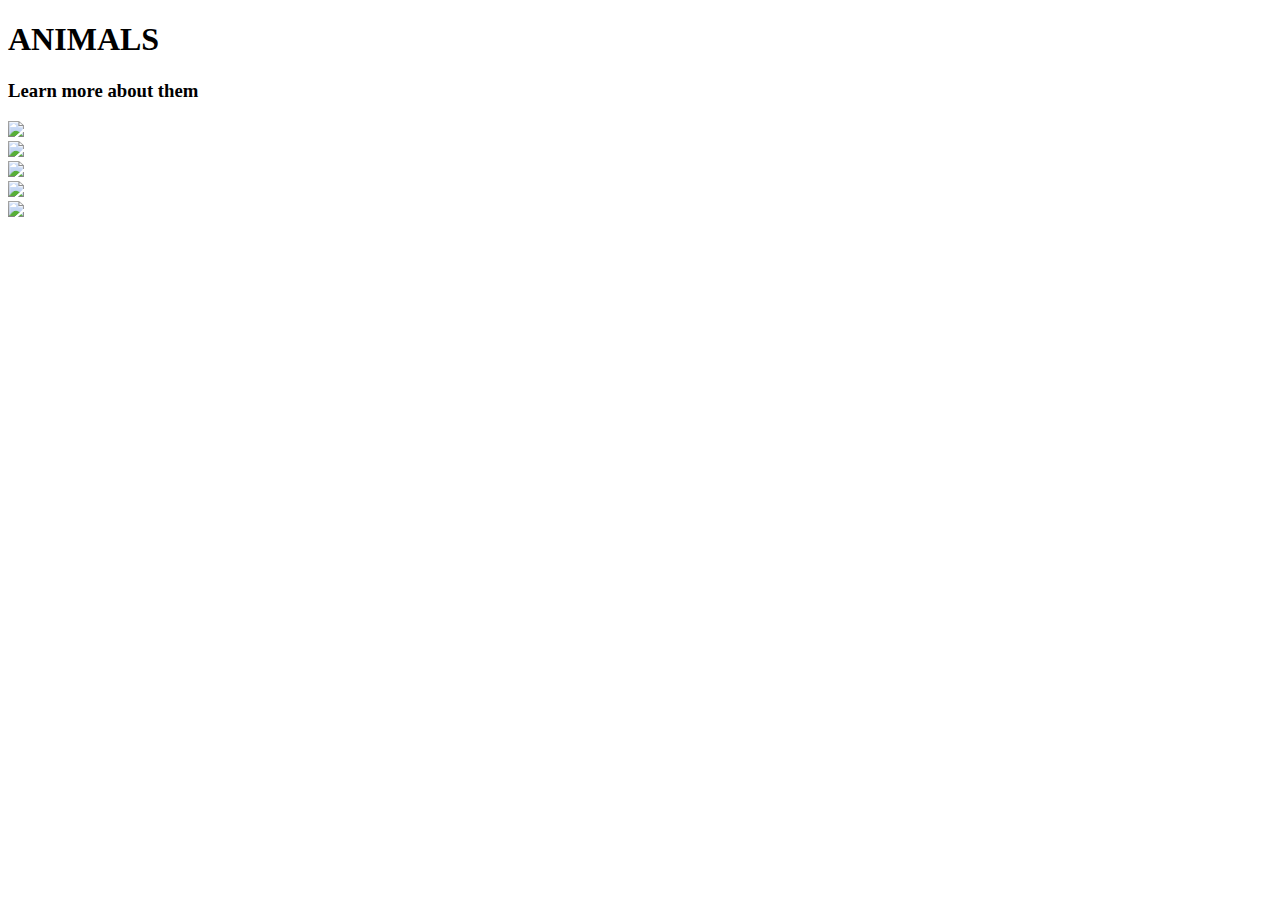
==== animals_page.html @ d241a5c1 "Create animals_page.html" ====
<!DOCTYPE html>
<html>

<head>
  <title>My First Webpage</title>
  <meta charset="UTF-8">
</head>

<body>
  <h1 class="header-text">ANIMALS</h1>
  <h3 class="simple-text">Learn more about them</h3>

  <div class="emoji-border">

    <div class="square">
      <a href="https://codepen.io/TikusPutihZ/full/emYjpEo" target="_blank">
        <img class="deer" src="https://th.bing.com/th/id/OIP.SS2fyKuR1WUHmL4vkgKJ5gHaLH?w=204&h=306&c=7&r=0&o=5&dpr=1.3&pid=1.7"></img> </a>
    </div>

    <div class="square">
      <img class="bear" src="https://th.bing.com/th/id/OIP.3gU1xwDnkdzbts8YF6EyVAHaE8?w=700&h=467&rs=1&pid=ImgDetMain"></img>
    </div>

    <div class="square">
      <img class="wolf" src="https://th.bing.com/th/id/OIP.R9obw9nA-wU1P0vHn45hlAHaKc?w=208&h=293&c=7&r=0&o=5&dpr=1.3&pid=1.7"> </img>
    </div>

    <div class="square">
      <img class="fox" src="https://th.bing.com/th/id/OIP.XRKzcnLIklVoC02yW8bxpQHaEo?w=283&h=180&c=7&r=0&o=5&dpr=1.3&pid=1.7"></img>
    </div>

    <div class="square">
      <img class="squirrel" src="https://th.bing.com/th/id/OIP.LYOi5-_hDh3kCbyqZFHZqwHaJ4?w=208&h=277&c=7&r=0&o=5&dpr=1.3&pid=1.7"></img>
    </div>
  </div>

</body>

</html>
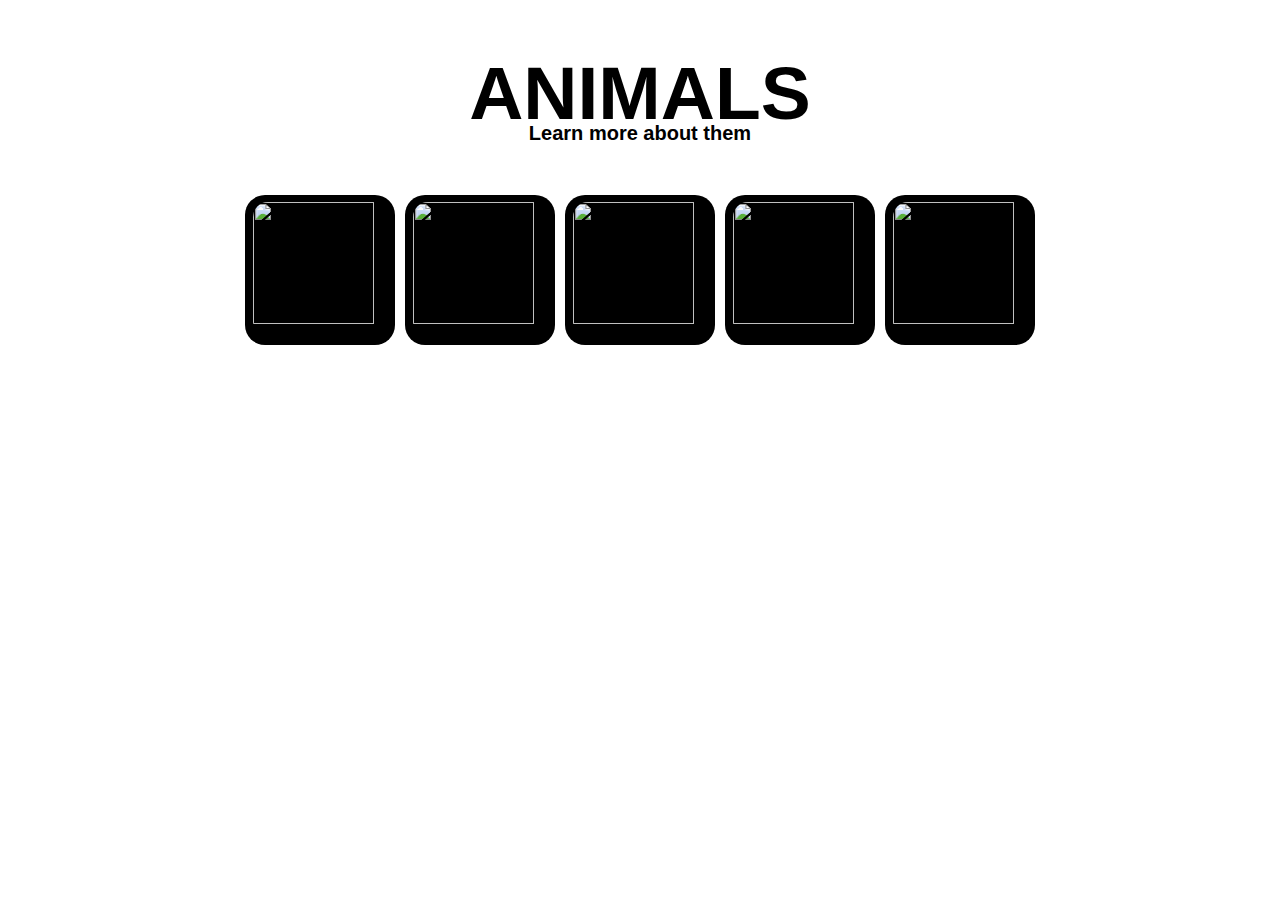
==== commit 36141c4f: "Updated animals_page with new styles" ====
--- a/animals_page.html
+++ b/animals_page.html
@@ -2,8 +2,11 @@
 <html>
 
 <head>
-  <title>My First Webpage</title>
+  <title>Animals Kingdom</title>
   <meta charset="UTF-8">
+  <meta name="viewport" content="width=device-width, initial-scale=1.0">
+  <title>Animals</title>
+  <link rel="stylesheet" href="animals.css">
 </head>
 
 <body>
--- a/animals.css
+++ b/animals.css
@@ -0,0 +1,77 @@
+.header-text {
+    text-align: center;
+    font-family: "Arial Black", Gadget, sans-serif;
+    font-size: 75px;
+  }
+  .simple-text {
+    text-align: center;
+    font-family: Tahoma, Geneva, sans-serif;
+    font-size: 20px;
+    margin-top: -65px;
+  }
+  
+  .emoji-border {
+    display: flex;
+    flex-direction: row;
+    gap: 10px;
+    justify-content: center;
+    margin-top: 50px;
+  }
+  .square {
+    display: flex;
+    width: 150px;
+    height: 150px;
+    background-color: black;
+    border-radius: 20px;
+    overflow: hidden;
+  }
+  .square a {
+    display: block;
+    width: 100%;
+    height: 100%;
+  }
+  .deer {
+    width: 90%;
+    height: 90%;
+    object-fit: cover;
+    margin-top: 5%;
+    margin-left: 5%;
+    border-radius: 15px;
+  }
+  
+  .bear {
+    width: 90%;
+    height: 90%;
+    object-fit: cover;
+    margin-top: 5%;
+    margin-left: 5%;
+    border-radius: 15px;
+  }
+  
+  .wolf {
+    width: 90%;
+    height: 90%;
+    object-fit: cover;
+    margin-top: 5%;
+    margin-left: 5%;
+    border-radius: 15px;
+  }
+  
+  .fox {
+    width: 90%;
+    height: 90%;
+    object-fit: cover;
+    margin-top: 5%;
+    margin-left: 5%;
+    border-radius: 15px;
+  }
+  
+  .squirrel {
+    width: 90%;
+    height: 90%;
+    object-fit: cover;
+    margin-top: 5%;
+    margin-left: 5%;
+    border-radius: 15px;
+  }
+  